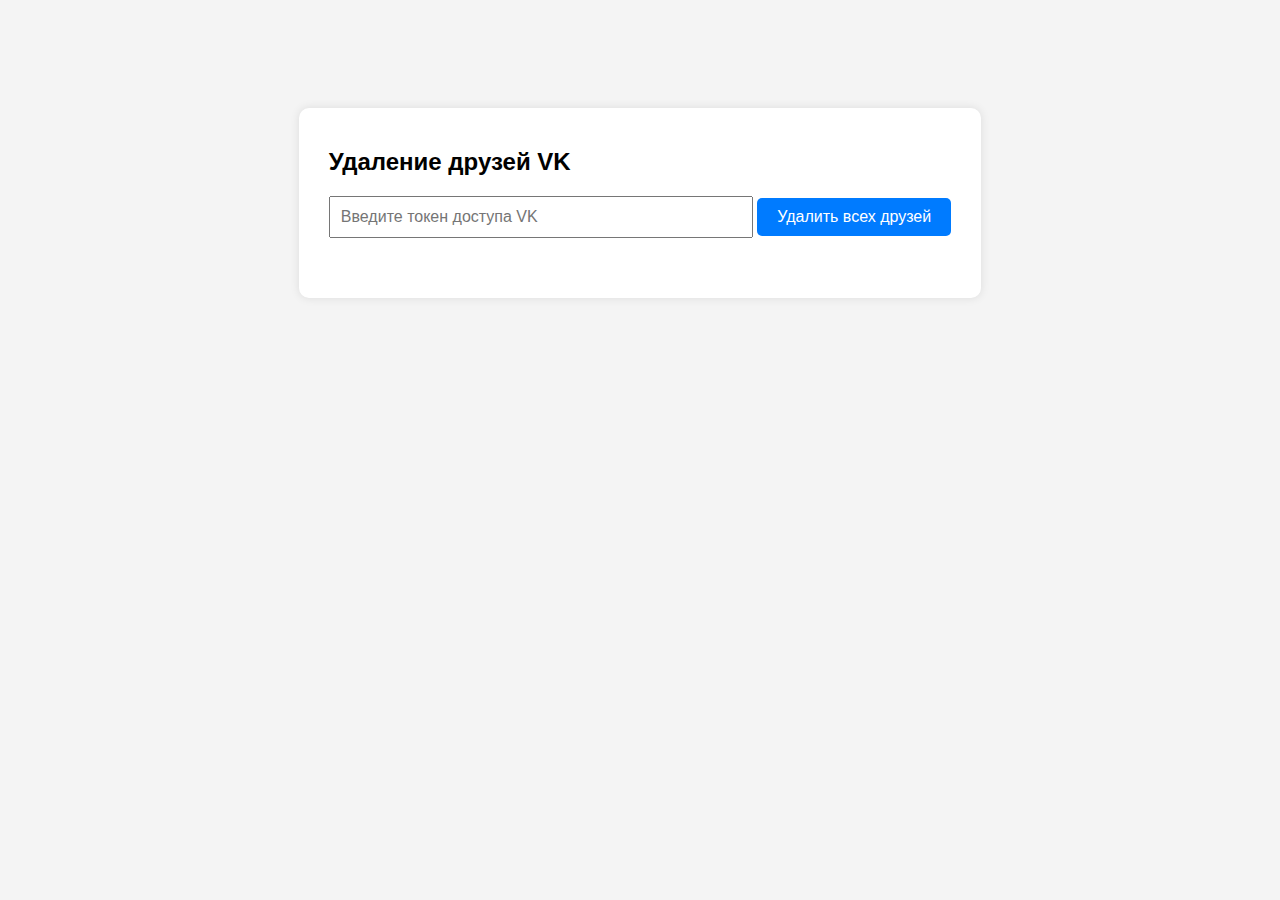
==== index.html @ 0d213e8e "Add files via upload" ====
<!DOCTYPE html>
<html lang="ru">
<head>
  <meta charset="UTF-8">
  <title>Удаление друзей VK</title>
  <style>
    body {
      font-family: Arial, sans-serif;
      background: #f4f4f4;
      display: flex;
      flex-direction: column;
      align-items: center;
      padding-top: 100px;
    }

    .container {
      background: white;
      padding: 20px 30px;
      border-radius: 10px;
      box-shadow: 0 0 10px rgba(0,0,0,0.1);
    }

    input[type="text"] {
      width: 400px;
      padding: 10px;
      margin-bottom: 20px;
      font-size: 16px;
    }

    button {
      padding: 10px 20px;
      background: #007bff;
      color: white;
      font-size: 16px;
      border: none;
      border-radius: 5px;
      cursor: pointer;
    }

    button:hover {
      background: #0056b3;
    }

    #result {
      margin-top: 20px;
      font-weight: bold;
      color: green;
    }
  </style>
</head>
<body>
  <div class="container">
    <h2>Удаление друзей VK</h2>
    <input type="text" id="tokenInput" placeholder="Введите токен доступа VK">
    <button onclick="deleteFriends()">Удалить всех друзей</button>
    <div id="result"></div>
  </div>

  <script>
    async function deleteFriends() {
      const token = document.getElementById('tokenInput').value;

      const response = await fetch('http://127.0.0.1:8000/delete_friends', {
        method: 'POST',
        headers: {
          'Content-Type': 'application/json'
        },
        body: JSON.stringify({ token })
      });

      const data = await response.json();
      document.getElementById('result').textContent = 'Запрос отправлен. Ответ: ' + JSON.stringify(data);
    }
  </script>
</body>
</html>
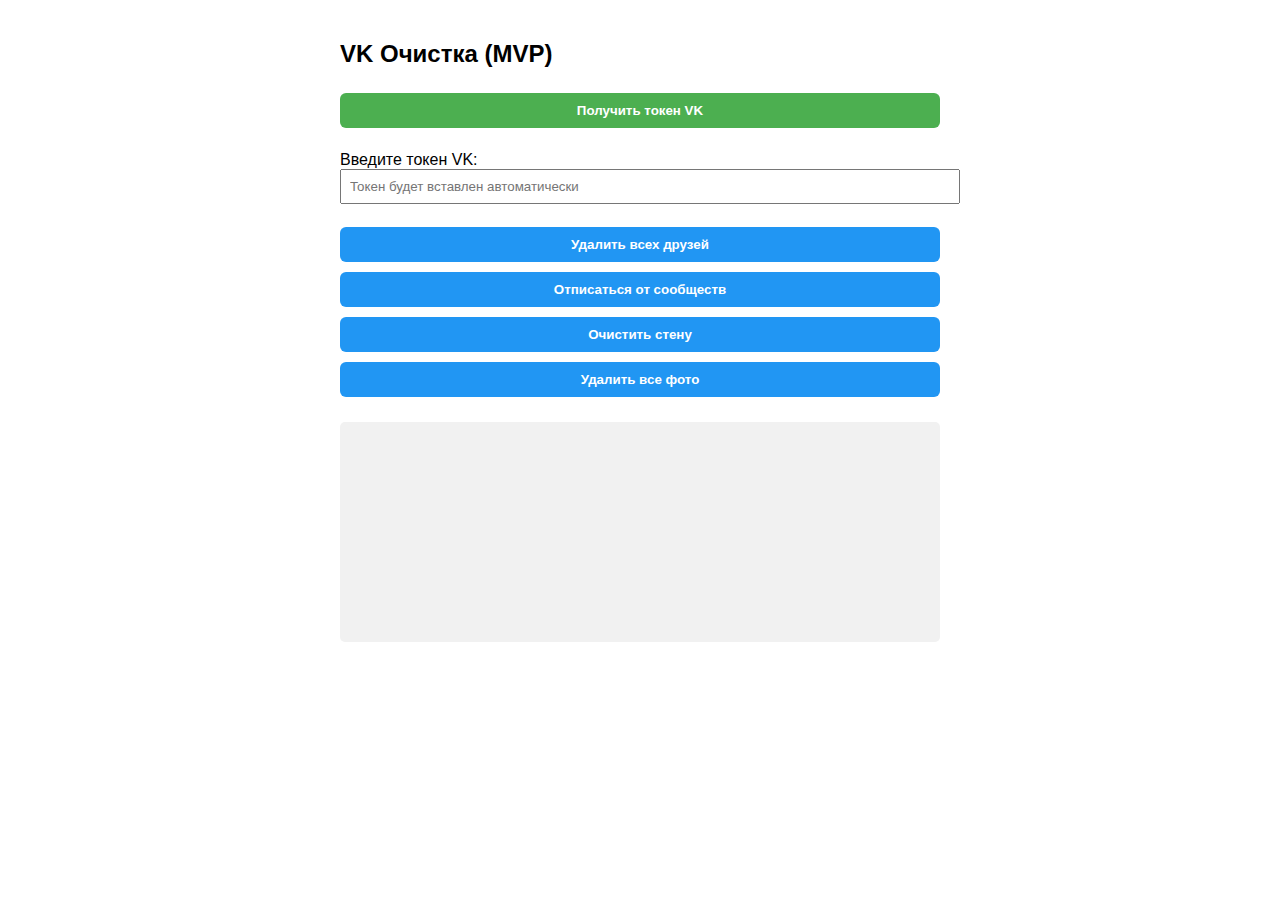
==== commit a38ad57a: "Add files via upload" ====
--- a/index.html
+++ b/index.html
@@ -2,74 +2,109 @@
 <html lang="ru">
 <head>
   <meta charset="UTF-8">
-  <title>Удаление друзей VK</title>
+  <title>VK Очистка</title>
   <style>
     body {
       font-family: Arial, sans-serif;
-      background: #f4f4f4;
-      display: flex;
-      flex-direction: column;
-      align-items: center;
-      padding-top: 100px;
+      max-width: 600px;
+      margin: auto;
+      padding: 20px;
     }
-
-    .container {
-      background: white;
-      padding: 20px 30px;
-      border-radius: 10px;
-      box-shadow: 0 0 10px rgba(0,0,0,0.1);
+    button {
+      margin: 5px 0;
+      padding: 10px;
+      width: 100%;
+      border: none;
+      border-radius: 6px;
+      cursor: pointer;
+      font-weight: bold;
     }
-
-    input[type="text"] {
-      width: 400px;
+    .green { background-color: #4CAF50; color: white; }
+    .blue { background-color: #2196F3; color: white; }
+    #log {
+      margin-top: 20px;
+      white-space: pre-line;
+      background: #f1f1f1;
       padding: 10px;
-      margin-bottom: 20px;
-      font-size: 16px;
-    }
-
-    button {
-      padding: 10px 20px;
-      background: #007bff;
-      color: white;
-      font-size: 16px;
-      border: none;
       border-radius: 5px;
-      cursor: pointer;
-    }
-
-    button:hover {
-      background: #0056b3;
-    }
-
-    #result {
-      margin-top: 20px;
-      font-weight: bold;
-      color: green;
+      height: 200px;
+      overflow-y: scroll;
     }
   </style>
 </head>
 <body>
-  <div class="container">
-    <h2>Удаление друзей VK</h2>
-    <input type="text" id="tokenInput" placeholder="Введите токен доступа VK">
-    <button onclick="deleteFriends()">Удалить всех друзей</button>
-    <div id="result"></div>
-  </div>
+  <h2>VK Очистка (MVP)</h2>
+
+  <button class="green" onclick="getToken()">Получить токен VK</button><br><br>
+
+  <label for="token">Введите токен VK:</label><br>
+  <input type="text" id="token" style="width:100%; padding:8px;" placeholder="Токен будет вставлен автоматически"><br><br>
+
+  <button class="blue" onclick="callFunction('delete_friends')">Удалить всех друзей</button>
+  <button class="blue" onclick="callFunction('leave_groups')">Отписаться от сообществ</button>
+  <button class="blue" onclick="callFunction('clear_wall')">Очистить стену</button>
+  <button class="blue" onclick="callFunction('delete_photos')">Удалить все фото</button>
+
+  <div id="log"></div>
 
   <script>
-    async function deleteFriends() {
-      const token = document.getElementById('tokenInput').value;
+    window.addEventListener("load", function () {
+      const hash = window.location.hash;
 
-      const response = await fetch('http://127.0.0.1:8000/delete_friends', {
+      // 1. Если токен в URL — вставляем и сохраняем
+      if (hash.includes("access_token")) {
+        const params = new URLSearchParams(hash.substring(1));
+        const token = params.get("access_token");
+        if (token) {
+          document.getElementById("token").value = token;
+          localStorage.setItem("vk_token", token); // Сохраняем токен
+          console.log("Токен получен и сохранён:", token);
+        }
+      } else {
+        // 2. Если токена в URL нет — пробуем взять из localStorage
+        const savedToken = localStorage.getItem("vk_token");
+        if (savedToken) {
+          document.getElementById("token").value = savedToken;
+          console.log("Токен подставлен из localStorage:", savedToken);
+        } else {
+          console.log("Токен не найден.");
+        }
+      }
+    });
+
+    function getToken() {
+      const url = 'https://oauth.vk.com/authorize?client_id=6121396&display=page&redirect_uri=https://oauth.vk.com/blank.html&scope=groups,offline&response_type=token&v=5.199';
+      window.open(url, '_blank');
+    }
+
+    function log(msg) {
+      document.getElementById('log').innerText += msg + "\n";
+    }
+
+    function callFunction(action) {
+      const token = document.getElementById('token').value;
+      if (!token) {
+        alert('Введите токен!');
+        return;
+      }
+
+      // Сохраняем токен при каждом действии
+      localStorage.setItem("vk_token", token);
+
+      log(`⏳ Выполняется: ${action}`);
+
+      fetch(`http://localhost:8000/${action}`, {
         method: 'POST',
-        headers: {
-          'Content-Type': 'application/json'
-        },
+        headers: { 'Content-Type': 'application/json' },
         body: JSON.stringify({ token })
+      })
+      .then(res => res.json())
+      .then(data => {
+        log(`✅ ${data.message}`);
+      })
+      .catch(err => {
+        log(`❌ Ошибка: ${err}`);
       });
-
-      const data = await response.json();
-      document.getElementById('result').textContent = 'Запрос отправлен. Ответ: ' + JSON.stringify(data);
     }
   </script>
 </body>
